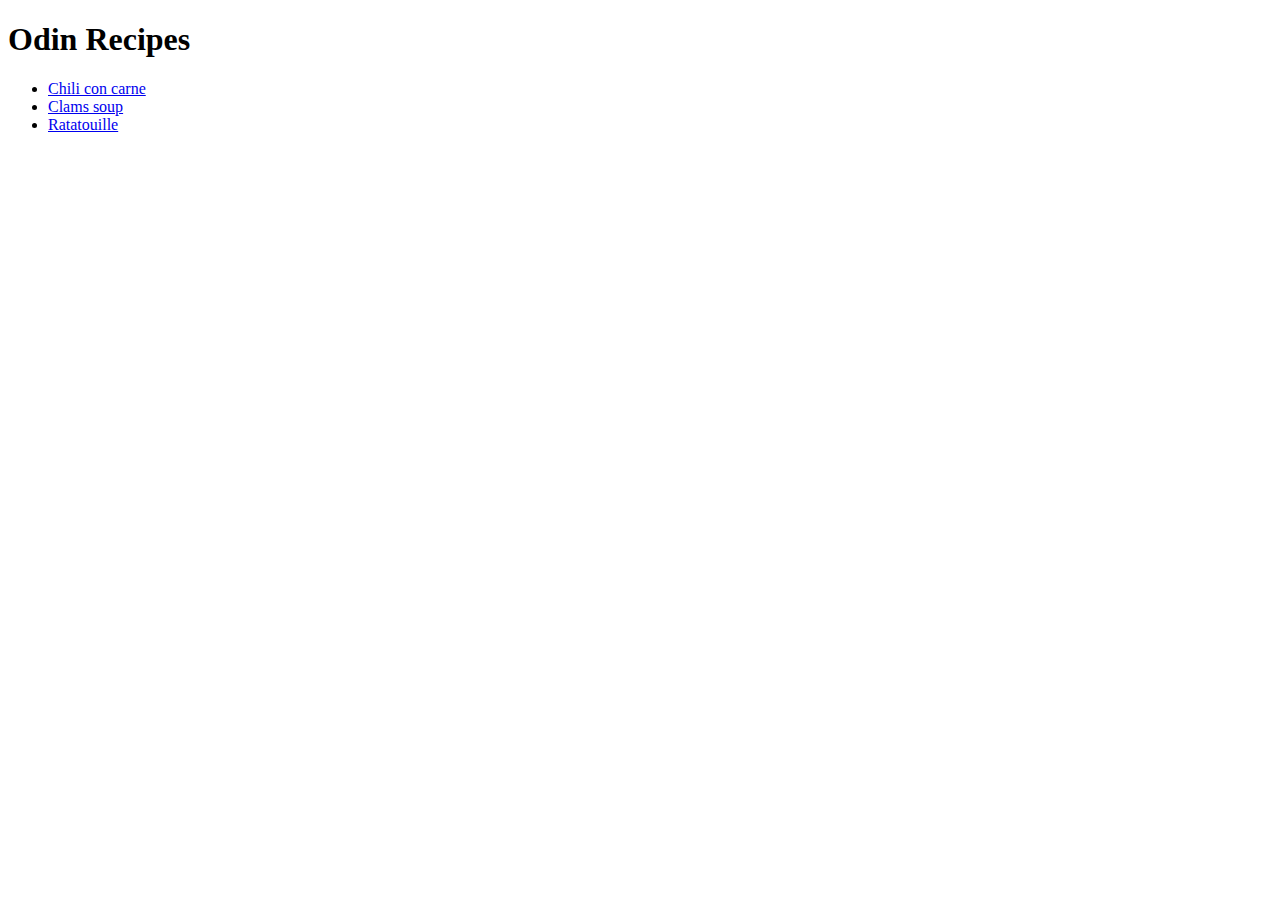
==== index.html @ 67824a73 "Add images and files chili con carne and ratatouille" ====
<!DOCTYPE html>
<html lang="en">
<head>
    <meta charset="UTF-8">
    <meta name="viewport" content="width=device-width, initial-scale=1.0">
    <title>My Recipes</title>
</head>
<body>
    <h1>Odin Recipes</h1>
    <ul>
        <li><a href = "./recipes/chili_con_carne.html">Chili con carne</a></li>
        <li><a href = "./recipes/clams.html">Clams soup</a></li>
        <li><a href = "./recipes/ratatouille.html">Ratatouille</a></li>
    </ul>
</body>
</html>
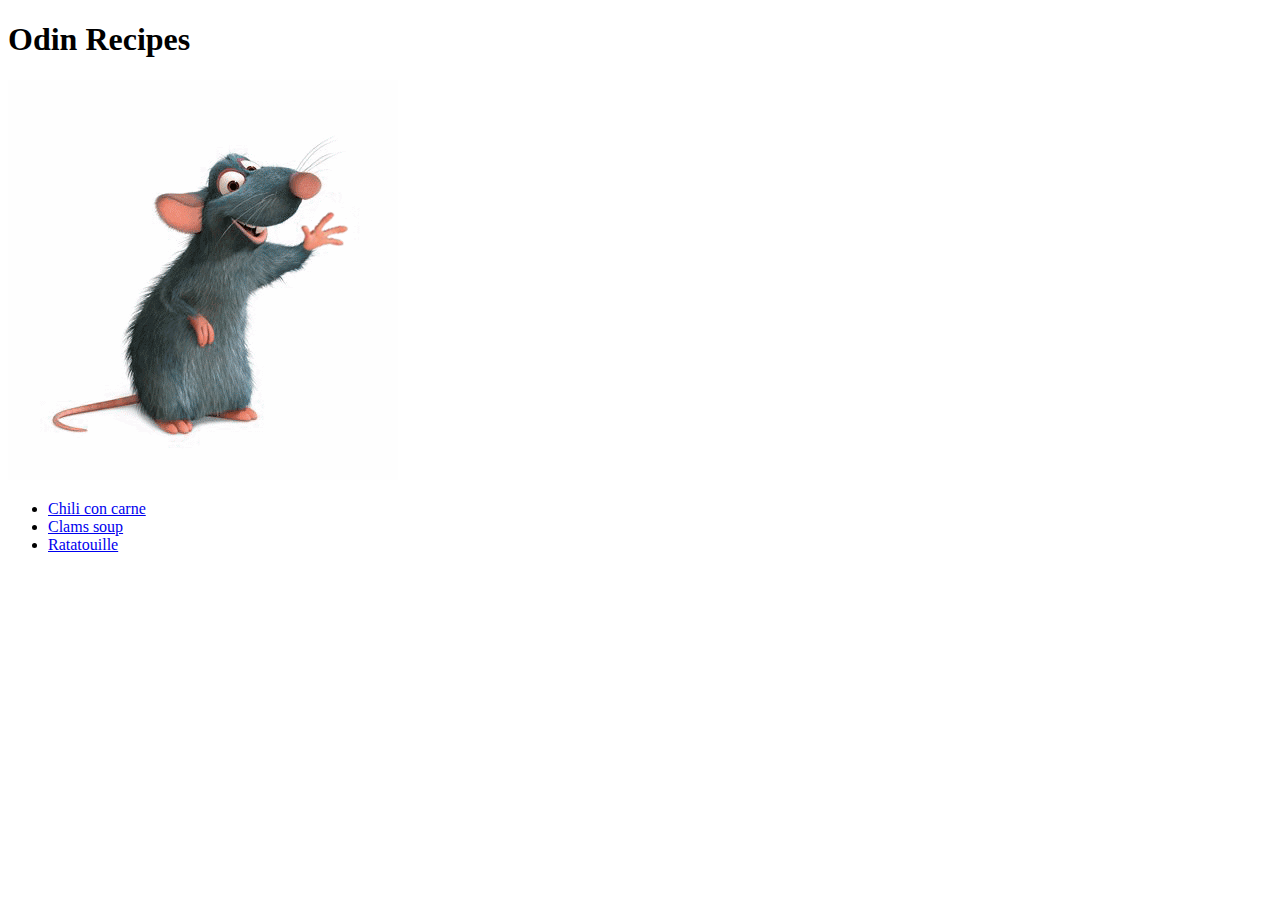
==== commit cdf87c5d: "add gif to index and clams recipe" ====
--- a/index.html
+++ b/index.html
@@ -7,6 +7,7 @@
 </head>
 <body>
     <h1>Odin Recipes</h1>
+    <img src="./images/remy.gif" alt="Remy from Ratatouille waving">
     <ul>
         <li><a href = "./recipes/chili_con_carne.html">Chili con carne</a></li>
         <li><a href = "./recipes/clams.html">Clams soup</a></li>
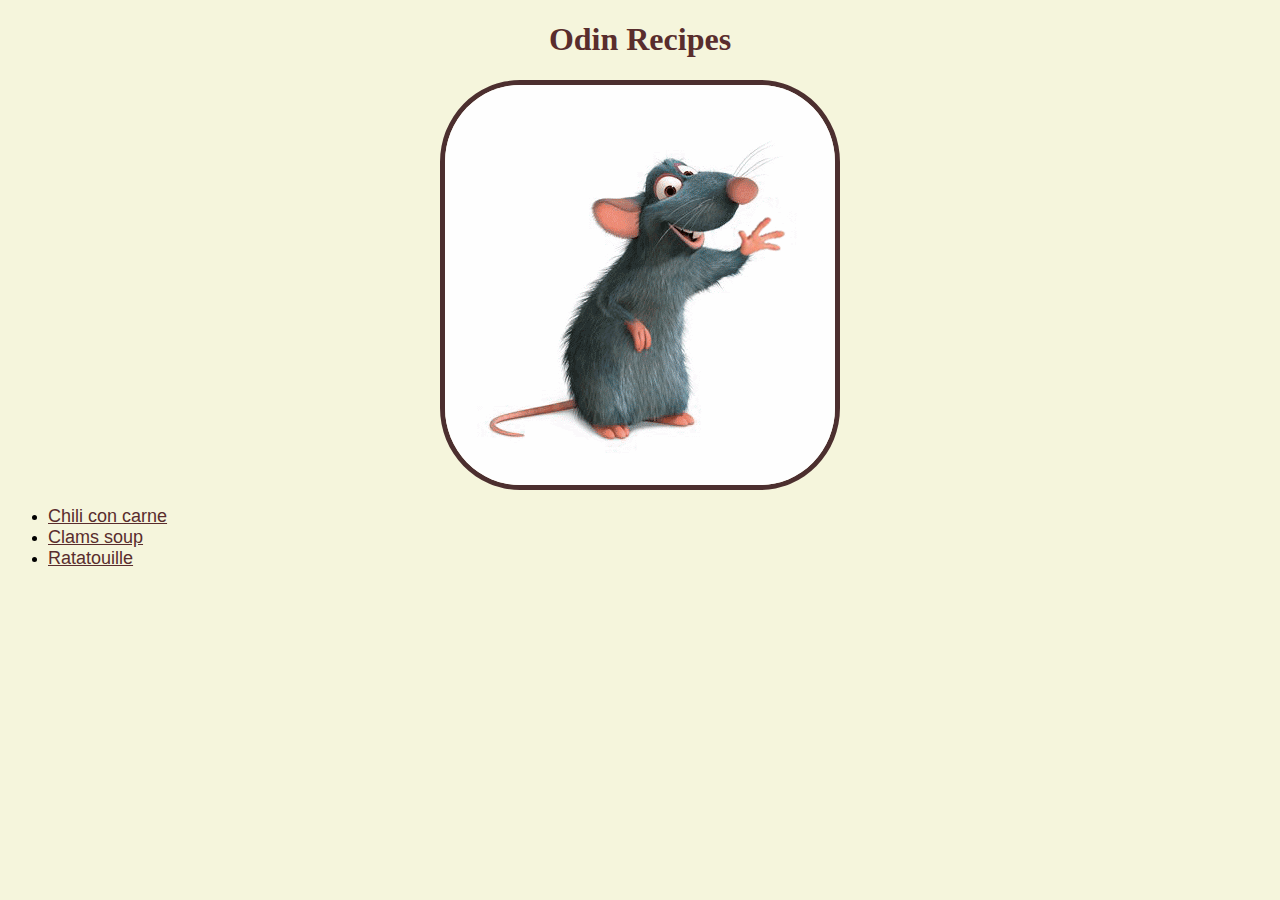
==== commit 840cb7e2: "add some styles with css" ====
--- a/index.html
+++ b/index.html
@@ -3,11 +3,12 @@
 <head>
     <meta charset="UTF-8">
     <meta name="viewport" content="width=device-width, initial-scale=1.0">
+    <link rel="stylesheet" href="./styles.css">
     <title>My Recipes</title>
 </head>
 <body>
     <h1>Odin Recipes</h1>
-    <img src="./images/remy.gif" alt="Remy from Ratatouille waving">
+    <img src="./images/remy.gif" alt="Remy from Ratatouille waving" id="remy">
     <ul>
         <li><a href = "./recipes/chili_con_carne.html">Chili con carne</a></li>
         <li><a href = "./recipes/clams.html">Clams soup</a></li>
--- a/styles.css
+++ b/styles.css
@@ -0,0 +1,43 @@
+* {
+    background-color: beige;
+}
+
+img {
+    display: block;
+    margin-left: auto;
+    margin-right: auto;
+    width: auto;
+}
+
+#remy {
+    border-radius: 20%;
+    border: 5px solid #4c2f2f;
+}
+
+.recipe_img{
+    border-radius: 5%;
+    border: 1px solid #ecdcdc;
+}
+
+#ratatouille, #clams {
+    height: 350px;
+}
+
+#chili {
+    height: 270px;
+}
+
+h1, h4 {
+    text-align: center;
+}
+
+h1, h2, h3, h4 {
+    color: #592d2d;
+}
+
+li a {
+    font-family:'Lucida Sans', 'Lucida Sans Regular', 'Lucida Grande', 'Lucida Sans Unicode', Geneva, Verdana, sans-serif;
+    font-weight: 500;
+    color: #592d2d;
+    font-size: large;
+}